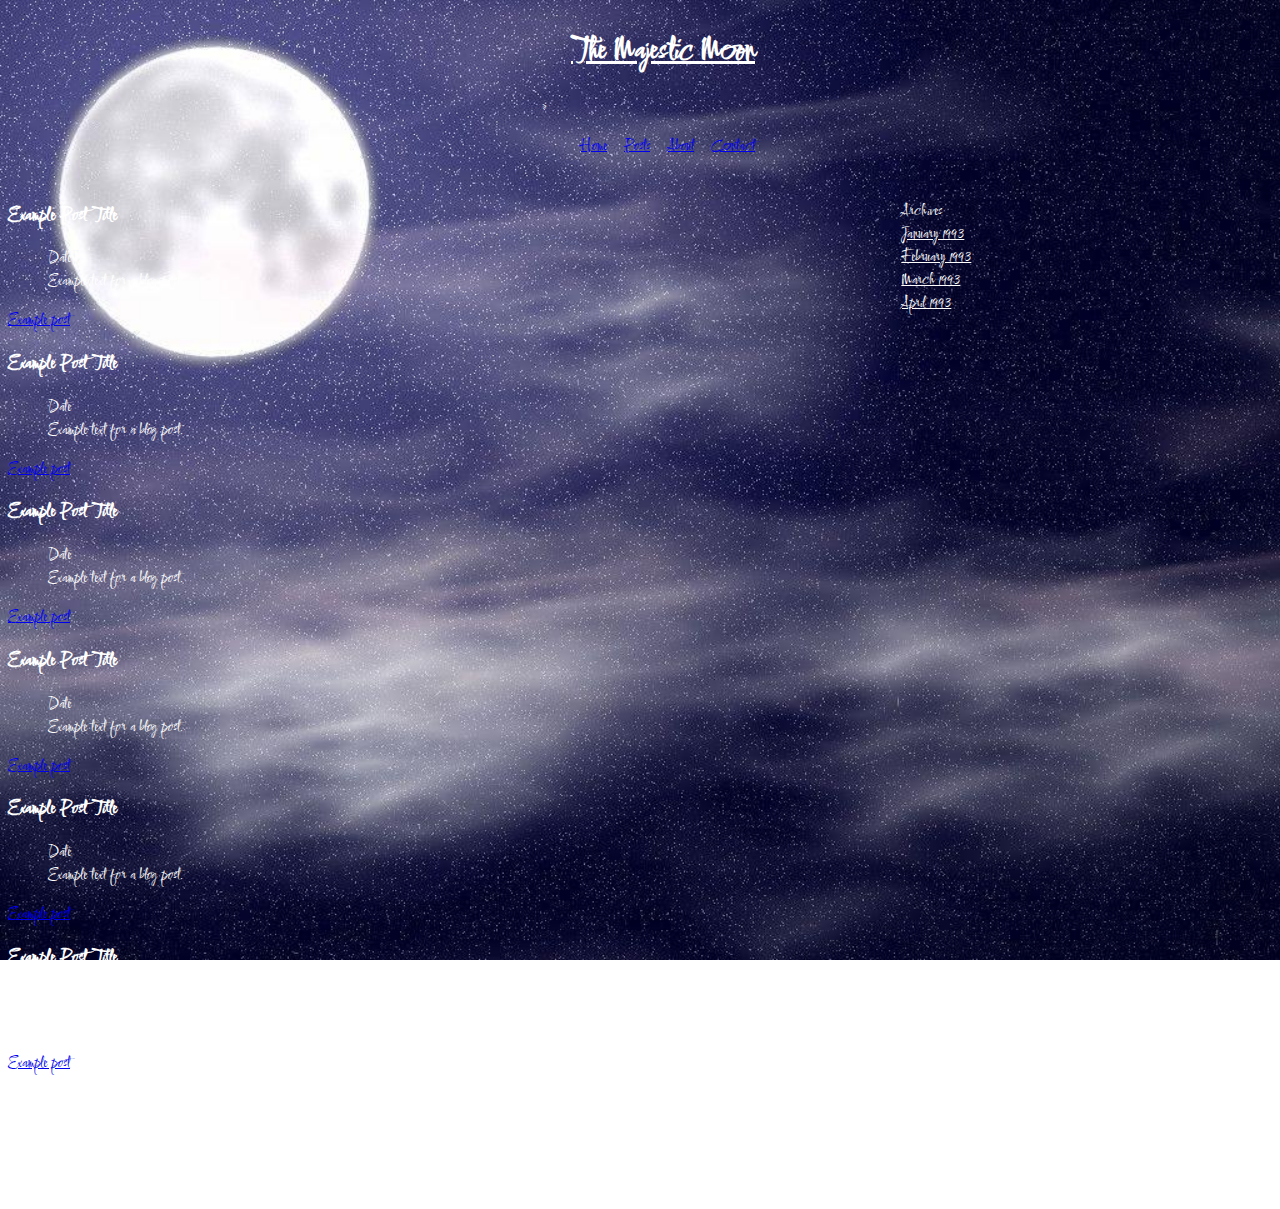
==== blog-website-submission/index.html @ 74a7945b "Fixed and added some moderate detailing" ====
<!DOCTYPE html>
<html lang="en">

<head>
    <meta charset="UTF-8">
    <meta http-equiv="X-UA-Compatible" content="IE=edge">
    <meta name="viewport" content="width=device-width, initial-scale=1.0">
    <title>Troy's Blog</title>
    <link rel="stylesheet" href="./CSS/main.css">
    <link rel="preconnect" href="https://fonts.googleapis.com">
    <link rel="preconnect" href="https://fonts.gstatic.com" crossorigin>
    <link href="https://fonts.googleapis.com/css2?family=Comforter&display=swap" rel="stylesheet">
</head>


<body>
    <div class="container">
        <header>
            <h1><u>The Majestic Moon</u></h1>>
            <ul class="nav-links">
                <li><a href=#>Home</a></li>
                <li><a href="#">Posts</a></li>
                <li><a href="#">About</a></li>
                <li><a href="#">Contact</a></li>
            </ul>
        </header>

        <div class="sidebar">
            <section>
                <h3>Example Post Title</h3>
                <ul>
                    <li>Date</li>
                    <li>Example text for a blog post.</li>
                </ul>
                <a href="../HTML/post.html" target="_blank">Example post</a>
            </section>

            <section>
                <h3>Example Post Title</h3>
                <ul>
                    <li>Date</li>
                    <li>Example text for a blog post.</li>
                </ul>
                <a href="../HTML/post.html" target="_blank">Example post</a>
            </section>

            <section>
                <h3>Example Post Title</h3>
                <ul>
                    <li>Date</li>
                    <li>Example text for a blog post.</li>
                </ul>
                <a href="../HTML/post.html" target="_blank">Example post</a>
            </section>

            <section>
                <h3>Example Post Title</h3>
                <ul>
                    <li>Date</li>
                    <li>Example text for a blog post.</li>
                </ul>
                <a href="../HTML/post.html" target="_blank">Example post</a>
            </section>

            <section>
                <h3>Example Post Title</h3>
                <ul>
                    <li>Date</li>
                    <li>Example text for a blog post.</li>
                </ul>
                <a href="../HTML/post.html" target="_blank">Example post</a>
            </section>

            <section>
                <h3>Example Post Title</h3>
                <ul>
                    <li>Date</li>
                    <li>Example text for a blog post.</li>
                </ul>
                <a href="../HTML/post.html" target="_blank">Example post</a>
            </section>
        </div>

        <div class="content">
            <ul class="nav-links-2">
                <li>Archives</li>
                <li><a href="#">January 1993</a></li>
                <li><a href="#">February 1993</a></li>
                <li><a href="#">March 1993</a></li>
                <li><a href="#">April 1993</a></li>
            </ul>
        </div>

        <footer> &copy; Designed by Troy Delacruz
            <ul class="nav-links-2">
                <li><a href="#">FaceBook</a></li>
                <li><a href="#">Twitter</a></li>
                <li><a href="#">LinkedIn</a></li>
            </ul>
        </footer>

    </div>

</body>

</html>
---- blog-website-submission/CSS/main.css ----
@import url(../CSS/styles.css);

@import url(../CSS/navbar.css);

@import url(../CSS/blog.css);

* {
    box-sizing: border-box;
}

body {
    font-family: 'Comforter', cursive, monospace;
    background-image: url(../Images/moonimg4.jpg);
    background-repeat: no-repeat;
    background-size: cover;
    background-attachment: fixed;
    width: 100%;
    color: white;
}

.container {
    display: grid;
    grid-template-columns: 1fr 1fr 1fr;
    grid-template-rows: auto;
    grid-template-areas: 
    "hd hd hd hd"
    "sd sd main main"
    "ft ft ft ft";
    grid-gap: 10px;
    height: calc(100vh - 10px);
    }

@media screen and (max-width: 300px) {
    .container {
         width: 25%;
    }
}

@media screen and (max-width: 600px) {
    .container {
        width: 50%;
    }
}

@media screen and (max-width: 900px) {
    .container {
        width: 75%;
    }
}

@media screen and (max-width: 1200px) {
    .container {
        width: 100%;
    }
}
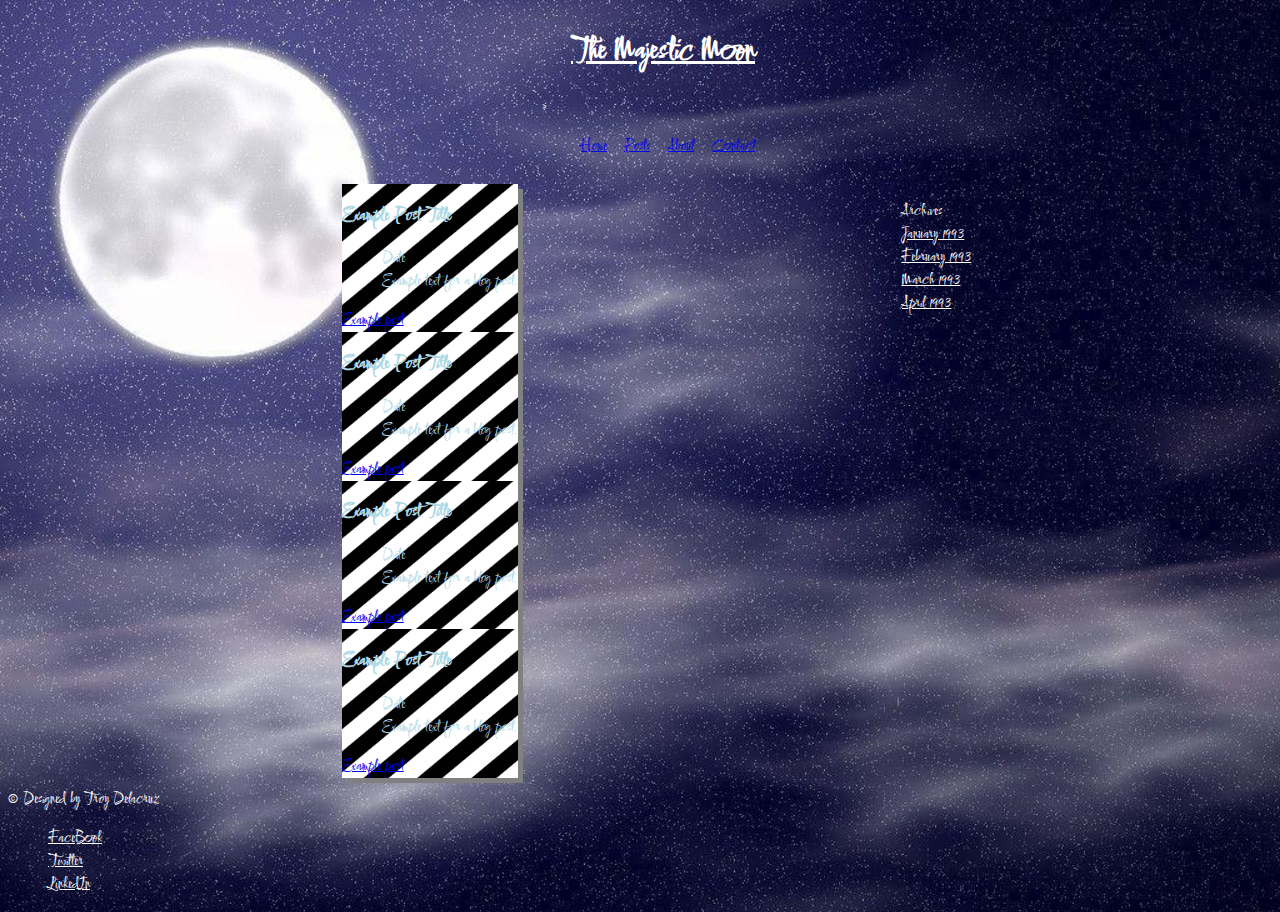
==== commit 09a904e0: "Added some details and fixed small issues" ====
--- a/blog-website-submission/index.html
+++ b/blog-website-submission/index.html
@@ -26,59 +26,42 @@
         </header>
 
         <div class="sidebar">
-            <section>
+            <section class="section">
                 <h3>Example Post Title</h3>
                 <ul>
                     <li>Date</li>
                     <li>Example text for a blog post.</li>
                 </ul>
-                <a href="../HTML/post.html" target="_blank">Example post</a>
+                <a href="./HTML/post.html" target="_blank">Example post</a>
             </section>
 
-            <section>
+            <section class="section">
                 <h3>Example Post Title</h3>
                 <ul>
                     <li>Date</li>
                     <li>Example text for a blog post.</li>
                 </ul>
-                <a href="../HTML/post.html" target="_blank">Example post</a>
+                <a href="./HTML/post.html" target="_blank">Example post</a>
             </section>
 
-            <section>
+            <section class="section">
                 <h3>Example Post Title</h3>
                 <ul>
                     <li>Date</li>
                     <li>Example text for a blog post.</li>
                 </ul>
-                <a href="../HTML/post.html" target="_blank">Example post</a>
+                <a href="./HTML/post.html" target="_blank">Example post</a>
             </section>
 
-            <section>
+            <section class="section">
                 <h3>Example Post Title</h3>
                 <ul>
                     <li>Date</li>
                     <li>Example text for a blog post.</li>
                 </ul>
-                <a href="../HTML/post.html" target="_blank">Example post</a>
+                <a href="./HTML/post.html" target="_blank">Example post</a>
             </section>
 
-            <section>
-                <h3>Example Post Title</h3>
-                <ul>
-                    <li>Date</li>
-                    <li>Example text for a blog post.</li>
-                </ul>
-                <a href="../HTML/post.html" target="_blank">Example post</a>
-            </section>
-
-            <section>
-                <h3>Example Post Title</h3>
-                <ul>
-                    <li>Date</li>
-                    <li>Example text for a blog post.</li>
-                </ul>
-                <a href="../HTML/post.html" target="_blank">Example post</a>
-            </section>
         </div>
 
         <div class="content">
@@ -91,7 +74,7 @@
             </ul>
         </div>
 
-        <footer> &copy; Designed by Troy Delacruz
+        <footer class="footer"> &copy; Designed by Troy Delacruz
             <ul class="nav-links-2">
                 <li><a href="#">FaceBook</a></li>
                 <li><a href="#">Twitter</a></li>
